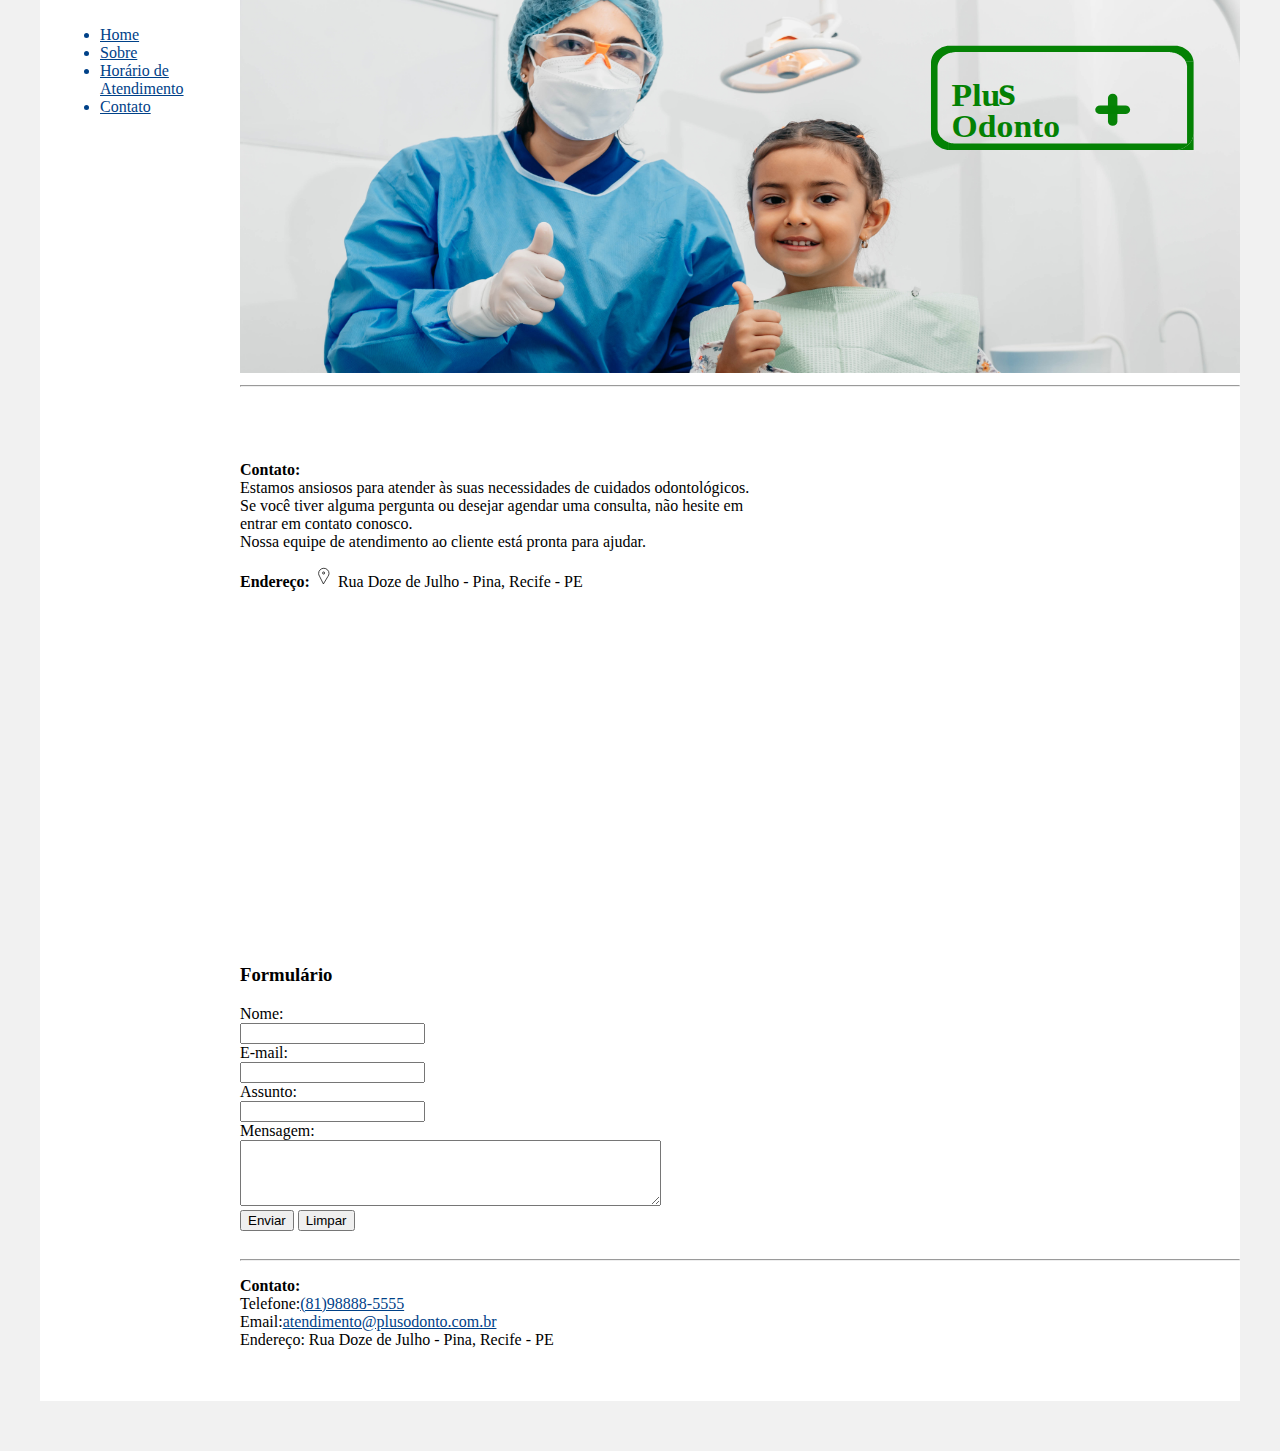
==== contato.html @ 9a9b10e4 "Desafio - Páginas em HTML5" ====
<!DOCTYPE html>
<html lang="pt-br">
<head>
    <meta charset="UTF-8">
    <meta http-equiv="X-UA-Compatible" content="IE=edge">
    <meta name="viewport" content="width=device-width, initial-scale=1.0">
    <title>Template - Utilizar como modelo</title>
    <link rel="stylesheet" href="base.css">
</head>
<body>
    <div class="wrapper">
        <div class="menu">
            <!-- Aqui vai o seu menu -->
            <ul>
                <li><a href="index.html">Home</a></li>
                <li><a href="sobre.html">Sobre</a></li>
                <li><a href="horarios.html">Horário de Atendimento</a></li>
                <li><a href="contato.html">Contato</a></li>
            </ul>
        </div>

        <div class="main">
            <div class="header">
               
                <!-- Aqui vai o seu header -->
                <img src="img/contato.svg" width="1000" alt="Médico e criança fazendo um gesto de legal com a mãos" >
                <hr>
            </div>
    
            <div class="content">
             
                <!-- Aqui vai o seu conteúdo -->
                <p>
                    <strong>Contato:</strong> <br>
                    Estamos ansiosos para atender às suas necessidades de cuidados odontológicos. <br>
                    Se você tiver alguma pergunta ou desejar agendar uma consulta, não hesite em <br> entrar em contato conosco. <br>
                    Nossa equipe de atendimento ao cliente está pronta para ajudar. 
                </p>
                <p>
                   
                    <strong>Endereço: </strong><img src="img/localizacao.svg" style="width: 20px; height: 20px;" alt="">
                    Rua Doze de Julho - Pina, Recife - PE
                </p>
                <p>
                    <iframe src="https://www.google.com/maps/embed?pb=!1m18!1m12!1m3!1d3950.108743672438!2d-34.88929085491611!3d-8.0903918932956!2m3!1f0!2f0!3f0!3m2!1i1024!2i768!4f13.1!3m3!1m2!1s0x7ab1f3f165b5587%3A0x5446ada6a641048c!2sR.%20Doze%20de%20Julho%20-%20Pina%2C%20Recife%20-%20PE%2C%2051011-100!5e0!3m2!1spt-BR!2sbr!4v1695905564304!5m2!1spt-BR!2sbr" width="1000" height="300" style="border:0;" allowfullscreen="" loading="lazy" referrerpolicy="no-referrer-when-downgrade"></iframe>
                </p>
                <br>
                <h3>Formulário</h3>
                <form>
                    <label for="nome">Nome:</label><br>
                    <input type="text" id="nome" name="nome"><br>
            
                    <label for="email">E-mail:</label><br>
                    <input type="email" id="email" name="email"><br>
            
                    <label for="assunto">Assunto:</label><br>
                    <input type="text" id="assunto" name="assunto"><br>
            
                    <label for="mensagem">Mensagem:</label><br>
                    <textarea id="mensagem" name="mensagem" rows="4" cols="50" required></textarea><br>
            
                    <input type="submit" value="Enviar">
                    <input type="reset" value="Limpar">
                </form>
            </div>
    
            <div class="footer">
                
                <!-- Aqui vai o seu rodapé -->
               
                <hr>
                <p>  
                    <strong> Contato:</strong>
                     <br>
                     Telefone:<a href="tel:+55(81)98888-5555">(81)98888-5555</a> 
                     <br>            
                     Email:<a href="mailto:atendimento@plusodonto.com.br">atendimento@plusodonto.com.br</a>
                     <br>
                     Endereço: Rua Doze de Julho - Pina, Recife - PE
                 </p>
            </div>
        </div>
    </div>
</body>
</html>
---- base.css ----
html, body {
    margin: 0;
}
body {
    background-color: #f1f1f1;
    display: flex;
    justify-content: center;
    padding-bottom: 50px;
}

.wrapper {
    width: 1200px;
    display: flex;
    margin: 0 auto;
    background-color:white;
}
.main {
    display: flex;
    flex-flow: column;
    width: 85%;
}
.menu {
    width: 15%;
    background-color: white;
    padding: 10px 20px 0px;
    color:rgb(0, 65, 136);
}
a {
    color: rgb(0, 65, 136);
}

a:hover {
    color: green;
}

.header {
    background-color:white;
    min-height: 150px;
    padding-bottom: 50px;
   
}

form {
    text-align: left;
    padding-bottom: 20px;
}

.footer {
    background-color:white;
    min-height: 150px;
}
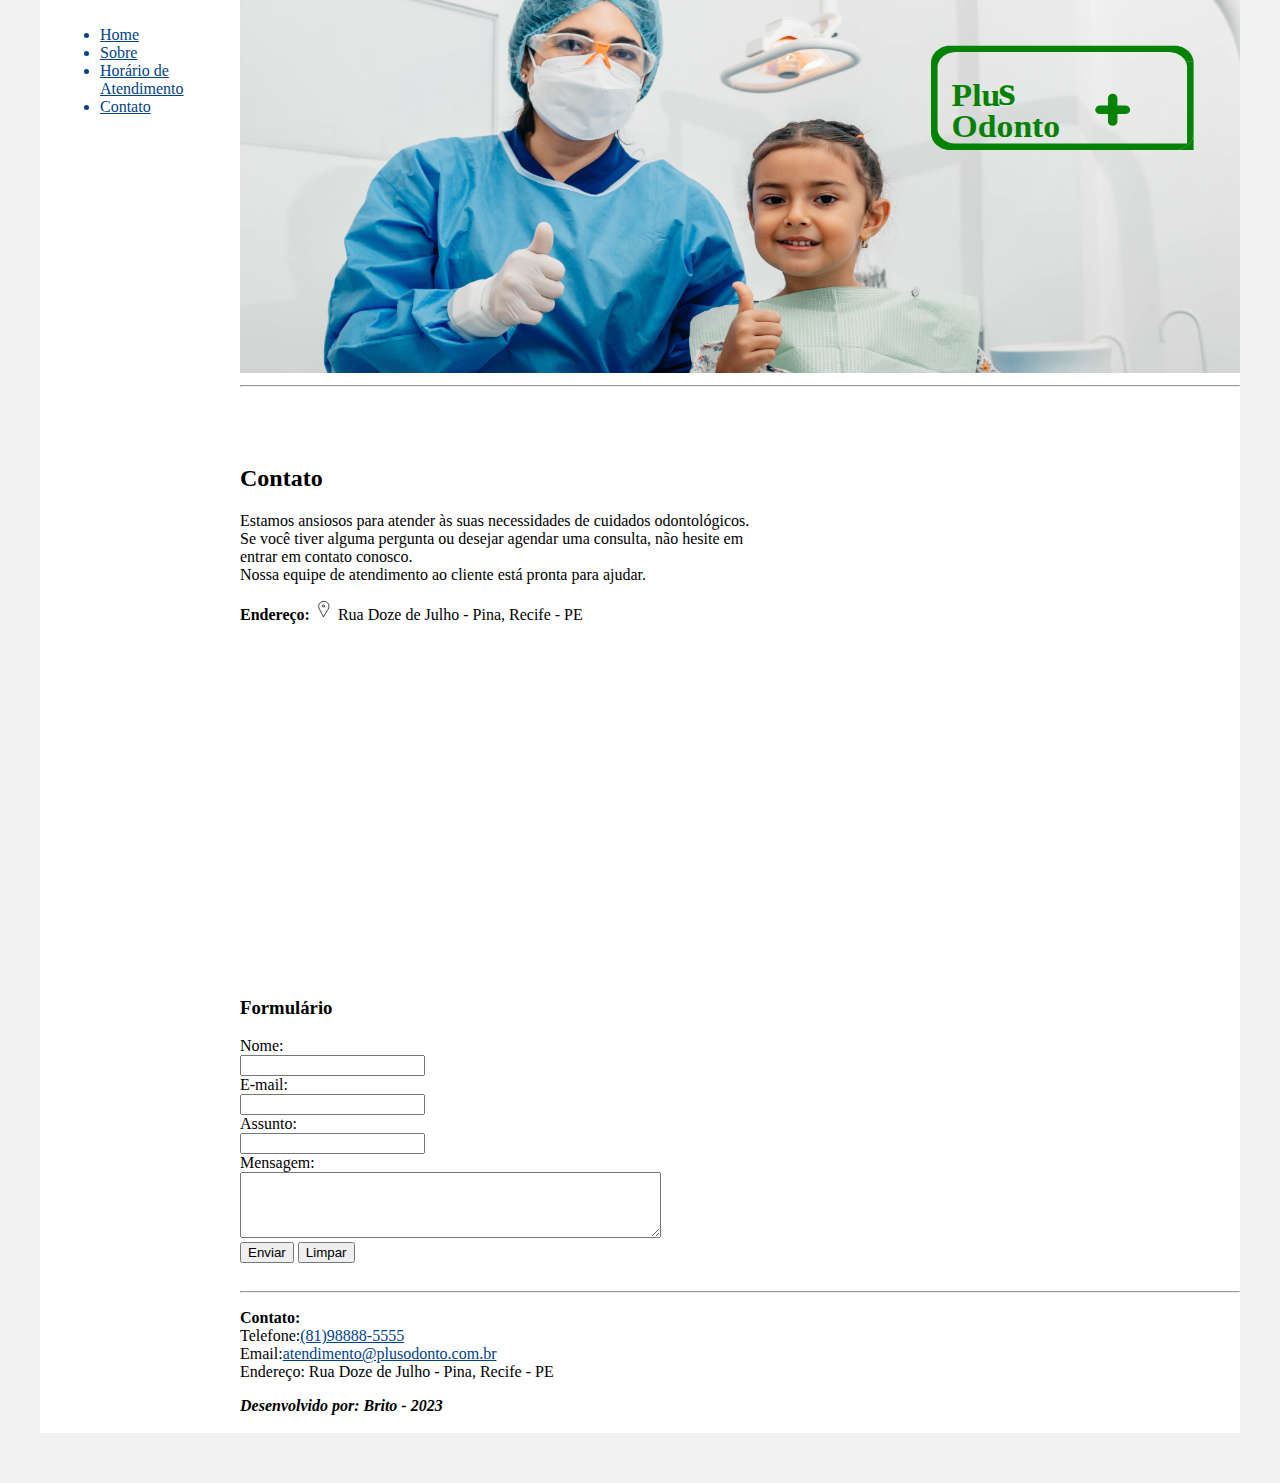
==== commit d43b0711: "Correções nas páginas" ====
--- a/contato.html
+++ b/contato.html
@@ -30,8 +30,9 @@
             <div class="content">
              
                 <!-- Aqui vai o seu conteúdo -->
+                <h2>Contato</h2>
                 <p>
-                    <strong>Contato:</strong> <br>
+                   
                     Estamos ansiosos para atender às suas necessidades de cuidados odontológicos. <br>
                     Se você tiver alguma pergunta ou desejar agendar uma consulta, não hesite em <br> entrar em contato conosco. <br>
                     Nossa equipe de atendimento ao cliente está pronta para ajudar. 
@@ -78,6 +79,7 @@
                      <br>
                      Endereço: Rua Doze de Julho - Pina, Recife - PE
                  </p>
+                 <p><strong><i>Desenvolvido por: Brito - 2023</i></strong></p>
             </div>
         </div>
     </div>
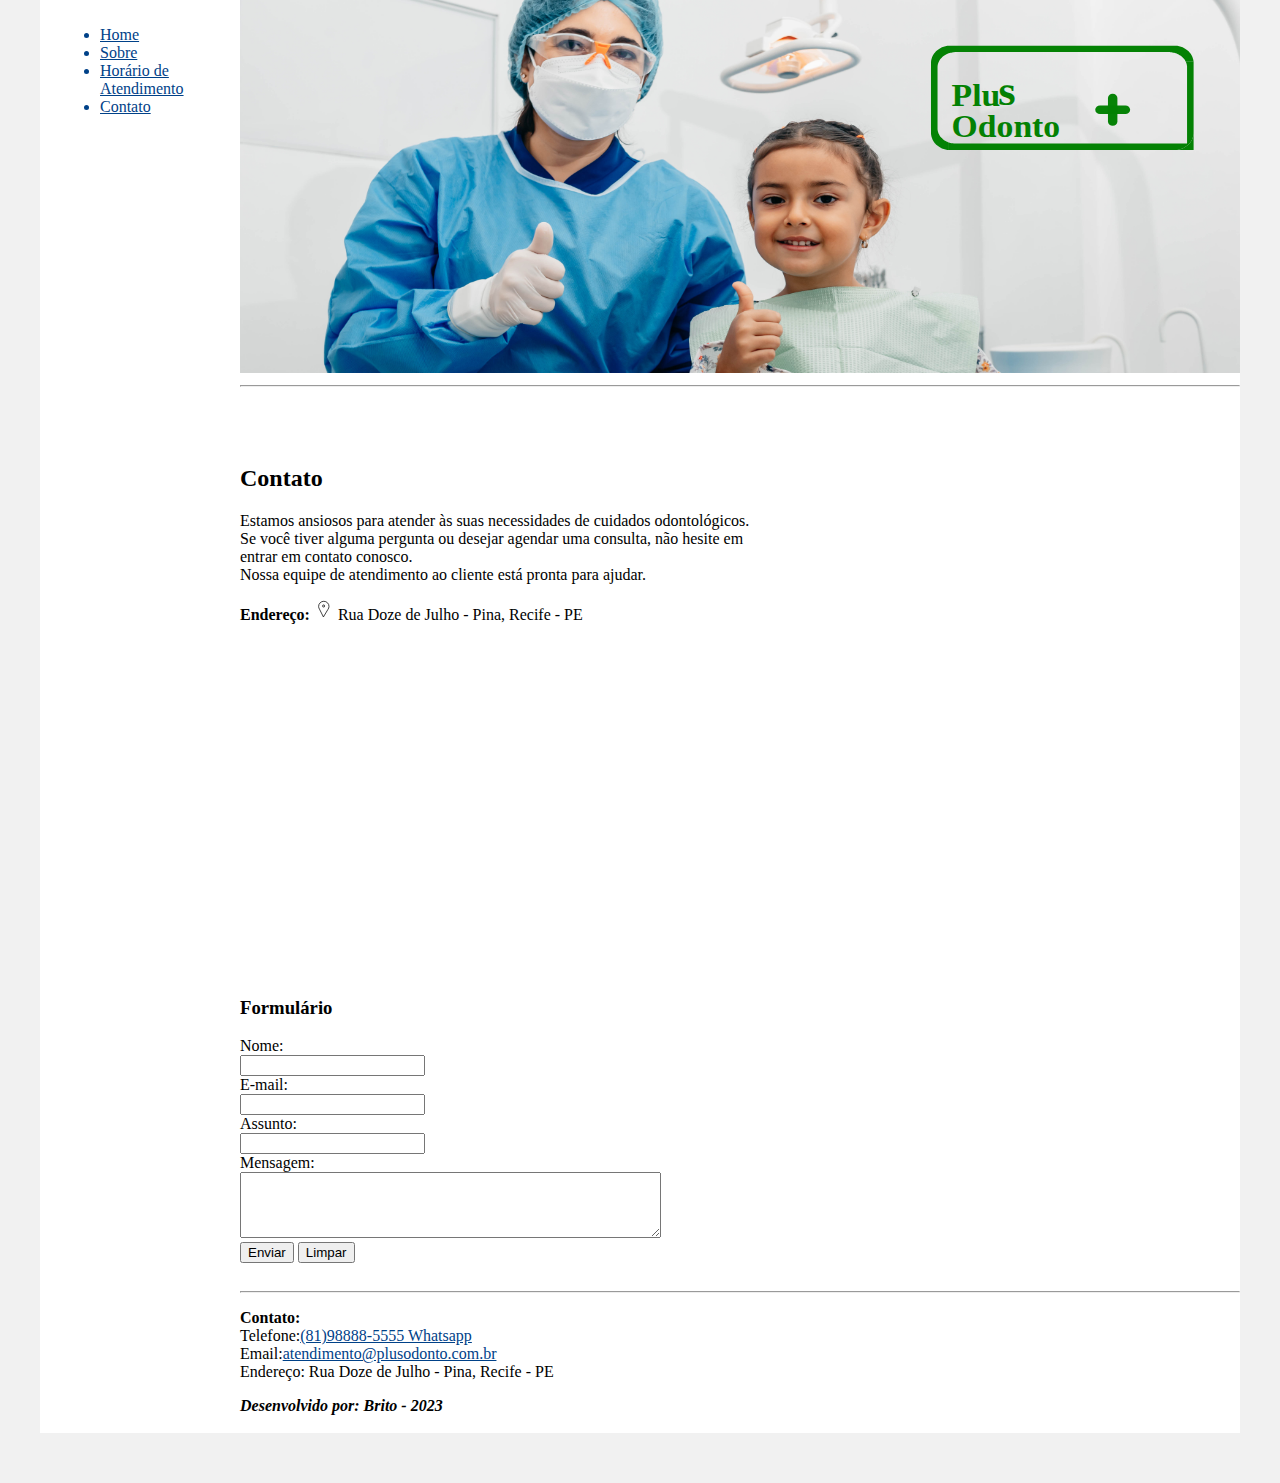
==== commit 8da4ca95: "Ajustes das páginas" ====
--- a/contato.html
+++ b/contato.html
@@ -73,7 +73,7 @@
                 <p>  
                     <strong> Contato:</strong>
                      <br>
-                     Telefone:<a href="tel:+55(81)98888-5555">(81)98888-5555</a> 
+                     Telefone:<a href="tel:+55(81)98888-5555">(81)98888-5555 Whatsapp</a> 
                      <br>            
                      Email:<a href="mailto:atendimento@plusodonto.com.br">atendimento@plusodonto.com.br</a>
                      <br>
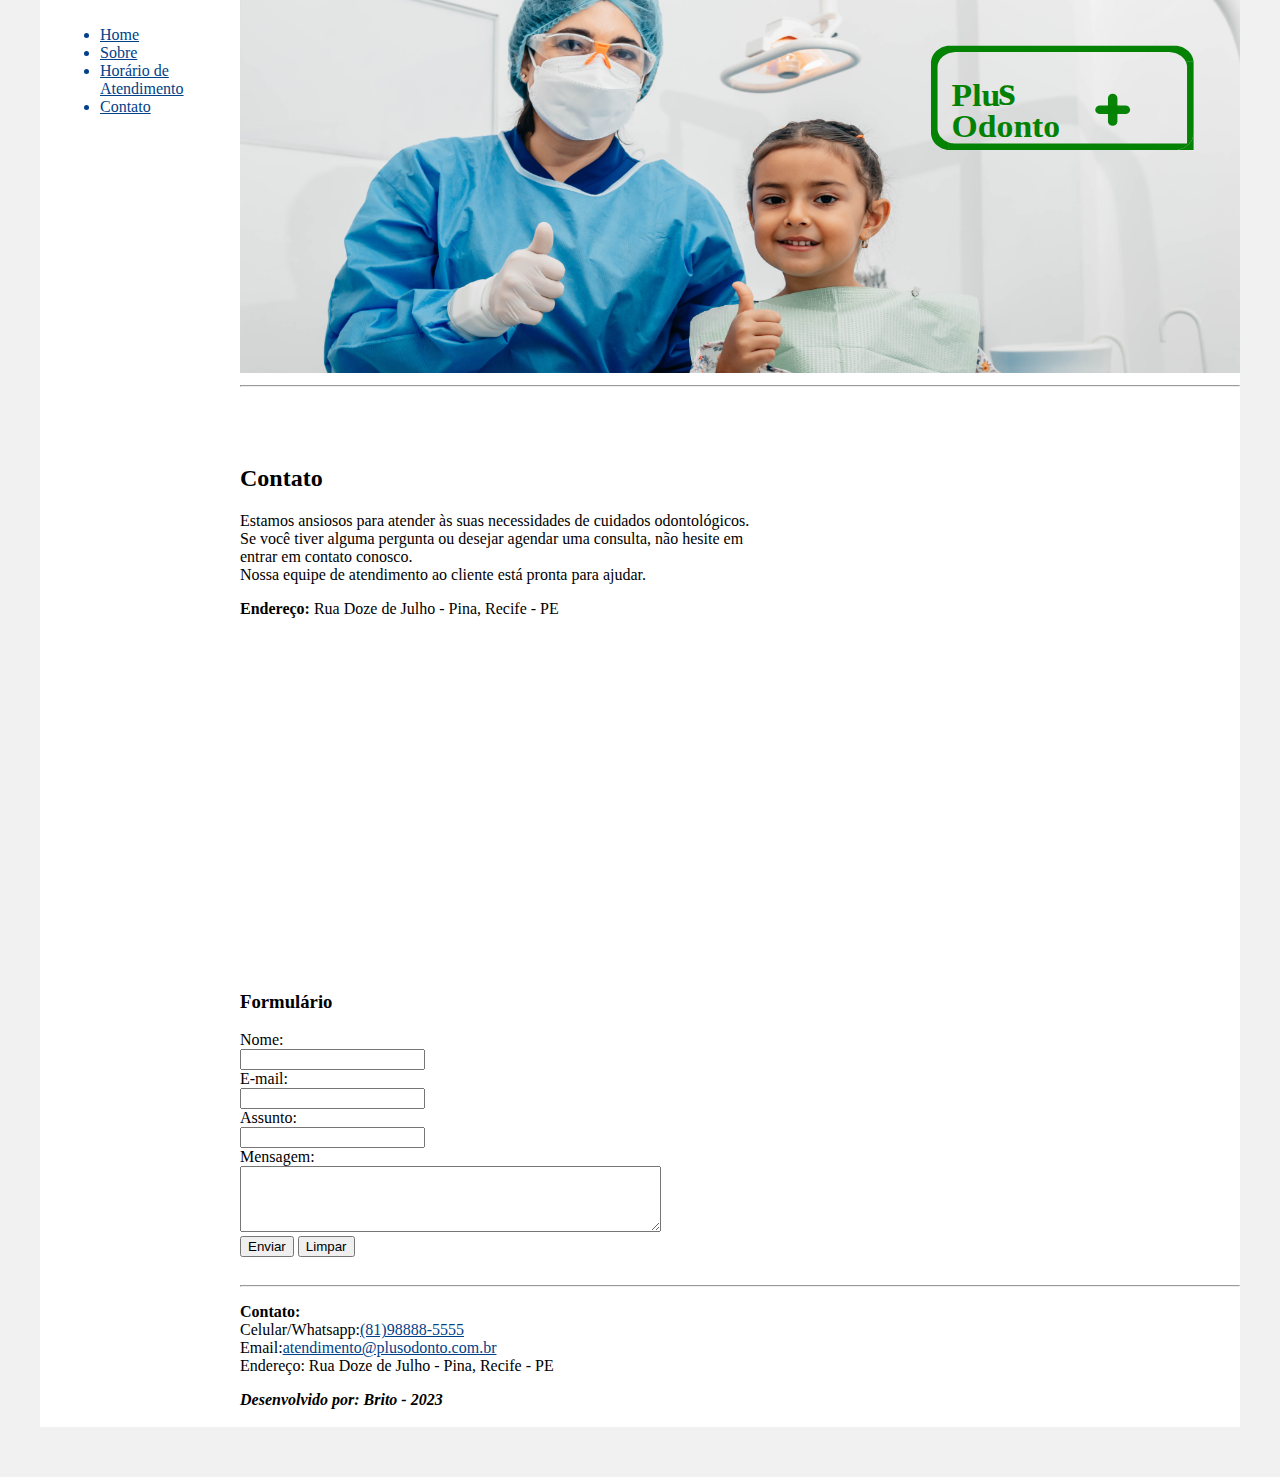
==== commit f4c7a2cd: "Desafio finalizado" ====
--- a/contato.html
+++ b/contato.html
@@ -38,8 +38,7 @@
                     Nossa equipe de atendimento ao cliente está pronta para ajudar. 
                 </p>
                 <p>
-                   
-                    <strong>Endereço: </strong><img src="img/localizacao.svg" style="width: 20px; height: 20px;" alt="">
+                    <strong>Endereço:</strong>
                     Rua Doze de Julho - Pina, Recife - PE
                 </p>
                 <p>
@@ -73,7 +72,7 @@
                 <p>  
                     <strong> Contato:</strong>
                      <br>
-                     Telefone:<a href="tel:+55(81)98888-5555">(81)98888-5555 Whatsapp</a> 
+                     Celular/Whatsapp:<a href="tel:+55(81)98888-5555">(81)98888-5555 </a> 
                      <br>            
                      Email:<a href="mailto:atendimento@plusodonto.com.br">atendimento@plusodonto.com.br</a>
                      <br>
